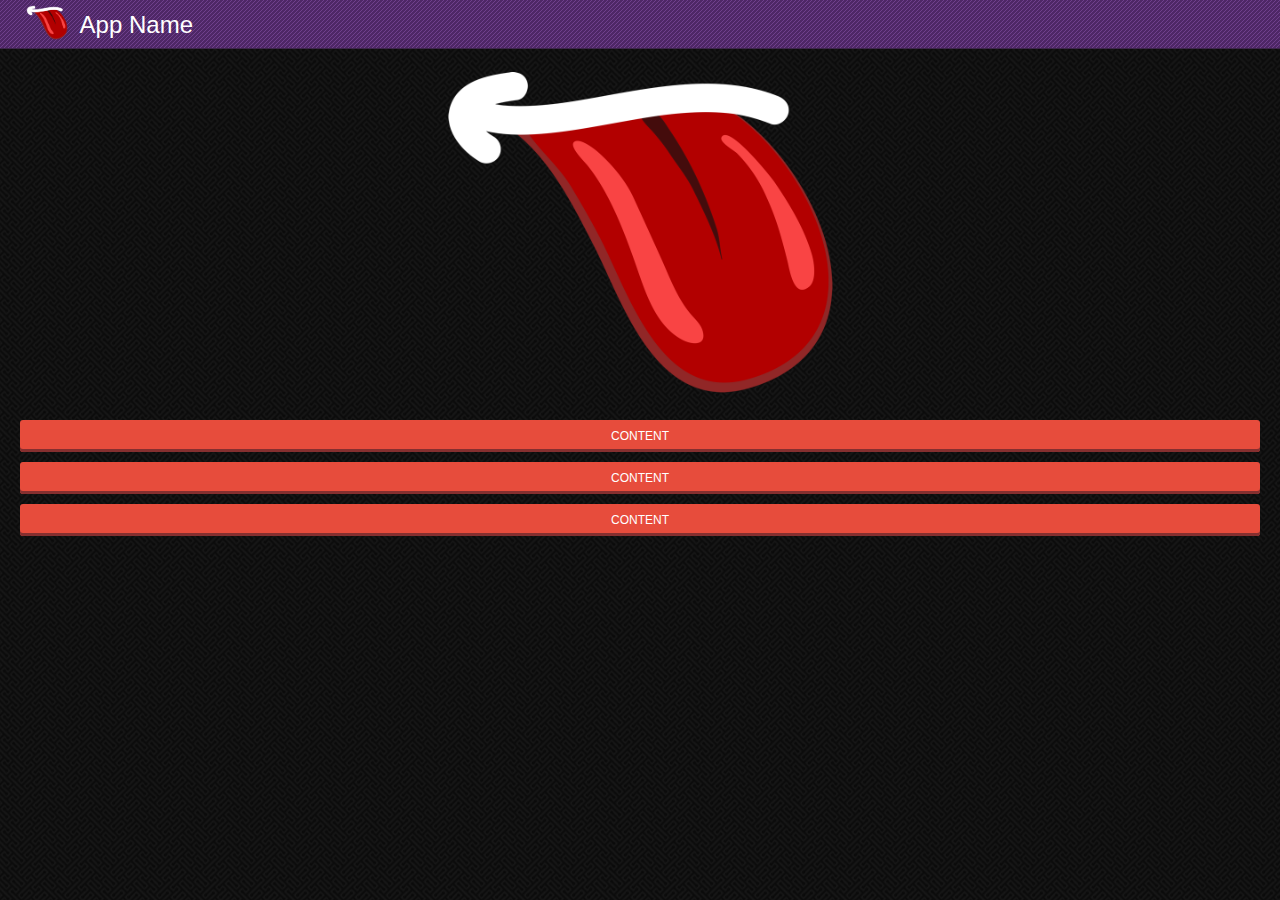
==== www/index.html @ 8ee050aa "Basic Index Page" ====
<!DOCTYPE html>
<!--
    Licensed to the Apache Software Foundation (ASF) under one
    or more contributor license agreements.  See the NOTICE file
    distributed with this work for additional information
    regarding copyright ownership.  The ASF licenses this file
    to you under the Apache License, Version 2.0 (the
    "License"); you may not use this file except in compliance
    with the License.  You may obtain a copy of the License at

    http://www.apache.org/licenses/LICENSE-2.0

    Unless required by applicable law or agreed to in writing,
    software distributed under the License is distributed on an
    "AS IS" BASIS, WITHOUT WARRANTIES OR CONDITIONS OF ANY
     KIND, either express or implied.  See the License for the
    specific language governing permissions and limitations
    under the License.
-->
<html>
    <head>
        <meta charset="utf-8" />
        <meta name="format-detection" content="telephone=no" />
        <meta name="viewport" content="user-scalable=no, initial-scale=1, maximum-scale=1, minimum-scale=1, width=device-width, height=device-height, target-densitydpi=device-dpi" />
        <link rel="stylesheet" type="text/css" href="css/index.css" />
        <title>Lick!</title>
    </head>
    <body>
        <div class="actionBar">
            <div class="logoButton"><img class="logoButtonImage" src="img/mainLogo.png"></div>
            <div class="screenTitle">App Name</div>
        </div>
        <div class="actionBarBuffer"></div>
        <div class="mainLogo"><img src="img/mainLogo.png"></div>
<!--         <div style="height:1024px;"></div> -->
        <div class="btnContainer">
            <div class="btn3">Content</div>
            <div class="btn3">Content</div>
            <div class="btn3">Content</div>
        </div>
        <!-- <div class="app">
            <h1>PhoneGap</h1>
            <div id="deviceready" class="blink">
                <p class="event listening">Connecting to Device</p>
                <p class="event received">Device is Ready</p>
            </div>
        </div> -->
        <script type="text/javascript" src="phonegap.js"></script>
<!--          <script type="text/javascript" src="js/index.js"></script> -->
<!--          // <script type="text/javascript">
        //     app.initialize();
        // </script> -->
    </body>
</html>
---- www/css/index.css ----
/*
 * Licensed to the Apache Software Foundation (ASF) under one
 * or more contributor license agreements.  See the NOTICE file
 * distributed with this work for additional information
 * regarding copyright ownership.  The ASF licenses this file
 * to you under the Apache License, Version 2.0 (the
 * "License"); you may not use this file except in compliance
 * with the License.  You may obtain a copy of the License at
 *
 * http://www.apache.org/licenses/LICENSE-2.0
 *
 * Unless required by applicable law or agreed to in writing,
 * software distributed under the License is distributed on an
 * "AS IS" BASIS, WITHOUT WARRANTIES OR CONDITIONS OF ANY
 * KIND, either express or implied.  See the License for the
 * specific language governing permissions and limitations
 * under the License.
 */
* {
    -webkit-tap-highlight-color: rgba(0,0,0,0); /* make transparent link selection, adjust last value opacity 0 to 1.0 */
}

body {
    -webkit-touch-callout: none;                /* prevent callout to copy image, etc when tap to hold */
    -webkit-text-size-adjust: none;             /* prevent webkit from resizing text to fit */
    -webkit-user-select: none;                  /* prevent copy paste, to allow, change 'none' to 'text' */
    font-family:'HelveticaNeue-Light', 'HelveticaNeue', Helvetica, Arial, sans-serif;
    font-size:12px;
    height:100%;
    margin:0px;
    padding:0px;
    width:100%;
    background-image: url(../img/patterns/pw_maze_black.png);
}

/* Portrait layout (default) */
.app {
    position:absolute;             /* position in the center of the screen */
    left:50%;
    top:50%;
    height:50px;                   /* text area height */
    width:225px;                   /* text area width */
    text-align:center;
    padding:180px 0px 0px 0px;     /* image height is 200px (bottom 20px are overlapped with text) */
    margin:-115px 0px 0px -112px;  /* offset vertical: half of image height and text area height */
                                   /* offset horizontal: half of text area width */
}

.actionBar {
    background-color: #5c1153;  
/*    background-image: url(../img/patterns/dark_pattern.png);*/ /*Dark purple: #24122D, light purple: #3D254B; */
    background-image: url(../img/patterns/light_pattern.png);    
    border-bottom: 1px solid #3D254B;
    height: 4em;
    width: 100%;
    position: fixed;
    top: 0px;
}

.actionBarBuffer {
    width: 100%;
    height: 4.5em;      /* Should be the same as action bar height */
}

.logoButton {
    float: left;
    margin-top: 5px;
    margin-left: 2%;
}

.logoButtonImage {
    max-width: 3.5em;
    max-height: 3.5em;
}

.mainLogo img {
    max-height: 400px;
    max-width: 400px;
    display: block;
    margin: 10px auto;
}

img {
    max-width: 400px;
    max-height: 400px;
}

@media screen and (max-height:400px) {
    .mainLogo img {
            height: 200px;
            width: 235px;
        }
}

@media screen  and (max-width:400px) {
    .mainLogo img {
            height: 200px;
            width: 235px;
        }
}

.screenTitle {
    color: #fff;
    font-family: sans-serif;
    font-size: 2em;
    padding-top: 0.45em;
    padding-left: 0.5em;
    float: left;
}

.btnContainer {
    text-align: center;
    margin: 20px auto
}

.btn {
    border: none;
    font-family: inherit;
    font-size: 1em;
    color: #fff;
    background: none;
    margin: 2px auto;
/*    margin: 1em 4em;*/
    margin: auto auto;
    text-transform: uppercase;
    text-decoration: none;
    text-align: center;
/*  letter-spacing: 1px;*/
/*  font-weight: 20;*/
    outline: none;
    position: relative;
    border-radius: 3px;
    background-color: #7a2470;
    box-shadow: 0 5px #5c1153;
    -webkit-transition: all 0.3s;
    -moz-transition: all 0.3s;
    transition: all 0.3s;
    max-width: 400px;
}

.btn:hover {
/*    box-shadow: 0px 0px 0px 0px #852f2f inset;*/
    outline: 0 6px #852f2f;
    background-color: #5c1153;
}

.btn:active {
    box-shadow: 0 0 #852f2f;
    background-color: #852f2f;
    top: 0px;
}


.btn2 {
    border: none;
    font-family: inherit;
    font-size: 1em;
    color: #fff;
    background: none;
    padding: 1em 2em;
/*    margin: 1em 4em;*/
    margin: 2px auto;
    text-transform: uppercase;
    text-decoration: none;
    text-align: center;
/*  letter-spacing: 1px;*/
    font-weight: 70;
    outline: none;
    position: relative;
    border-radius: 3px;
    background-color: #cb4e4e;
    box-shadow: 0 0 #852f2f;
    -webkit-transition: all 0.1s;
    -moz-transition: all 0.1s;
    transition: all 0.1s;
    max-width: 400px;
}

a .btn2 p {
    font-family: sans-serif;
    color: #fff;
}

.btn2:hover {
/*  box-shadow: 0 3px #852f2f;*/
/*  -webkit-box-shadow:inset 0px 0px 0px 10px #f00;
    -moz-box-shadow:inset 0px 0px 0px 10px #f00;*/
    box-shadow: 0px -3px 0px 0px #852f2f inset;
    outline: 0 6px #852f2f;
    background-color: #d16262;
/*  border-bottom: solid 3px #852f2f;*/
    top: 0px;
}

.btn2:active {
    box-shadow: 0 0 #852f2f;
    background-color: #d16262;
    top: 0px;
}

.btn3 {
    border: none;
    font-family: inherit;
    font-size: 1em;
    color: #fff;
    background: none;
    padding: 0.75em 1em;
    margin: 10px 20px;
    text-transform: uppercase;
    text-decoration: none;
    text-align: center;
    font-weight: 70;
    border-radius: 3px;
    box-shadow: 0px -3px 0px 0px #852f2f inset;
    outline: 0 6px #852f2f;
    background-color: #e74c3c;
    -webkit-transition: all 0.1s;
    -moz-transition: all 0.1s;
    transition: all 0.1s;
/*    max-width: 400px; */
/*    float: right; */
}

.btn3:hover {
    box-shadow: 0px -3px 0px 0px #c0392b inset;
    outline: 0 6px #c0392b;
    background-color: #ea6153;
    top: 0px;
}

.btn3:active {
    box-shadow: 0 0 #c0392b;
    background-color: #c0392b;
    top: 0px;
}

/* Landscape layout (with min-width) */
@media screen and (min-aspect-ratio: 1/1) and (min-width:400px) {
    .app {
        background-position:left center;
        padding:75px 0px 75px 170px;  /* padding-top + padding-bottom + text area = image height */
        margin:-90px 0px 0px -198px;  /* offset vertical: half of image height */
                                      /* offset horizontal: half of image width and text area width */
    }
}

h1 {
    font-size:24px;
    font-weight:normal;
    margin:0px;
    overflow:visible;
    padding:0px;
    text-align:center;
}

.event {
    border-radius:4px;
    -webkit-border-radius:4px;
    color:#FFFFFF;
    font-size:12px;
    margin:0px 30px;
    padding:2px 0px;
}

.event.listening {
    background-color:#333333;
    display:block;
}

.event.received {
    background-color:#4B946A;
    display:none;
}

@keyframes fade {
    from { opacity: 1.0; }
    50% { opacity: 0.4; }
    to { opacity: 1.0; }
}
 
@-webkit-keyframes fade {
    from { opacity: 1.0; }
    50% { opacity: 0.4; }
    to { opacity: 1.0; }
}
 
.blink {
    animation:fade 3000ms infinite;
    -webkit-animation:fade 3000ms infinite;
}
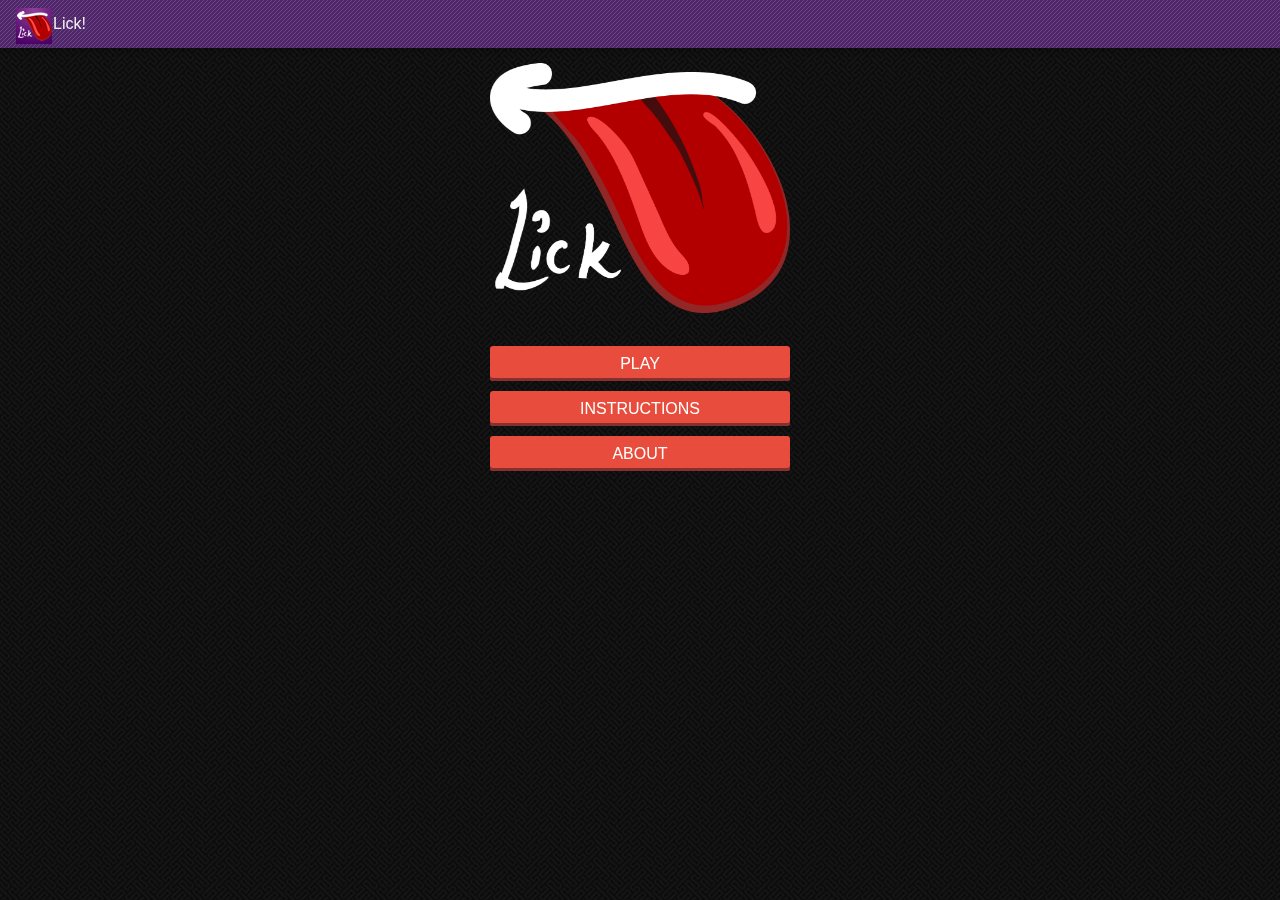
==== commit fc6846d1: "Updated the styles of the buttons and the action bar" ====
--- a/www/index.html
+++ b/www/index.html
@@ -1,54 +1,59 @@
 <!DOCTYPE html>
-<!--
-    Licensed to the Apache Software Foundation (ASF) under one
-    or more contributor license agreements.  See the NOTICE file
-    distributed with this work for additional information
-    regarding copyright ownership.  The ASF licenses this file
-    to you under the Apache License, Version 2.0 (the
-    "License"); you may not use this file except in compliance
-    with the License.  You may obtain a copy of the License at
+<html>
+<head>
+  <meta charset="utf-8" />
+  <meta name="format-detection" content="telephone=no" />
+  <meta name="viewport" content="user-scalable=no, initial-scale=1, maximum-scale=1, minimum-scale=1, width=device-width" />
+  
+  <title>Lick App</title>
 
-    http://www.apache.org/licenses/LICENSE-2.0
+  <link rel="shortcut icon" href="favicon.png"/>
 
-    Unless required by applicable law or agreed to in writing,
-    software distributed under the License is distributed on an
-    "AS IS" BASIS, WITHOUT WARRANTIES OR CONDITIONS OF ANY
-     KIND, either express or implied.  See the License for the
-    specific language governing permissions and limitations
-    under the License.
--->
-<html>
-    <head>
-        <meta charset="utf-8" />
-        <meta name="format-detection" content="telephone=no" />
-        <meta name="viewport" content="user-scalable=no, initial-scale=1, maximum-scale=1, minimum-scale=1, width=device-width, height=device-height, target-densitydpi=device-dpi" />
-        <link rel="stylesheet" type="text/css" href="css/index.css" />
-        <title>Lick!</title>
-    </head>
-    <body>
-        <div class="actionBar">
-            <div class="logoButton"><img class="logoButtonImage" src="img/mainLogo.png"></div>
-            <div class="screenTitle">App Name</div>
-        </div>
-        <div class="actionBarBuffer"></div>
-        <div class="mainLogo"><img src="img/mainLogo.png"></div>
-<!--         <div style="height:1024px;"></div> -->
-        <div class="btnContainer">
-            <div class="btn3">Content</div>
-            <div class="btn3">Content</div>
-            <div class="btn3">Content</div>
-        </div>
-        <!-- <div class="app">
-            <h1>PhoneGap</h1>
-            <div id="deviceready" class="blink">
-                <p class="event listening">Connecting to Device</p>
-                <p class="event received">Device is Ready</p>
-            </div>
-        </div> -->
-        <script type="text/javascript" src="phonegap.js"></script>
-<!--          <script type="text/javascript" src="js/index.js"></script> -->
-<!--          // <script type="text/javascript">
-        //     app.initialize();
-        // </script> -->
-    </body>
-</html>
+  <link rel="stylesheet" href="lib/css/base.css">
+<!--   <link rel="stylesheet" href="lib/css/action-bars.css"> -->
+  <link rel="stylesheet" href="lib/css/chevrons.css">
+  <link rel="stylesheet" href="lib/css/tabs.css">
+  <link rel="stylesheet" href="lib/css/content.css">
+<!--   <link rel="stylesheet" href="lib/css/buttons.css"> -->
+  <link rel="stylesheet" href="lib/css/forms.css">
+  <link rel="stylesheet" href="lib/css/lists.css">
+  <link rel="stylesheet" href="lib/css/spinners.css">
+  <link rel="stylesheet" href="lib/css/icomoon.css">
+  <link rel="stylesheet" href="lib/css/stack.css">
+  <link rel="stylesheet" href="lib/css/sliders.css">
+  <link rel="stylesheet" href="lib/css/styles.css">
+
+  <!-- For demo purposes only -->
+</head>
+<body ontouchstart="">
+
+  <div class="page">
+    <header class="action-bar fixed-top">
+      <a href="#" class="app-icon action">
+        <img src="lib/img/ico/apple-touch-icon-37-precomposed.png">
+      </a>
+      <h1 class="title">Lick!</h1>
+    </header>
+
+    <div class="content inset">
+      
+      <!-- <h1 class="intro">Kayla Early Presents...</h1> -->
+      <div align="center">
+      <img width="300px" height="250px" src="lib/img/tongue.png">
+      </div>
+      <br>
+      <div align="center">
+      <button class="btn2" onclick="window.location.href='play.html'">Play</button> <br>
+      <button class="btn2" onclick="window.location.href='instructions.html'">Instructions</button> <br>
+      <button class="btn2" onclick="window.location.href='about.html'">About</button> <br>
+      </div>
+    </div>
+  </div>
+
+
+  <script src="lib/js/stack.js"></script>
+  <script src="lib/js/action-bars.js"></script>
+  <script src="lib/js/spinners.js"></script>
+  <script src="lib/js/tabs.js"></script>
+</body>
+</html>--- a/www/lib/css/base.css
+++ b/www/lib/css/base.css
@@ -0,0 +1,124 @@
+/* Hard reset
+-------------------------------------------------- */
+
+html,
+body,
+div,
+span,
+iframe,
+h1,
+h2,
+h3,
+h4,
+h5,
+h6,
+p,
+blockquote,
+pre,
+a,
+abbr,
+acronym,
+address,
+big,
+cite,
+code,
+del,
+dfn,
+em,
+img,
+ins,
+kbd,
+q,
+s,
+samp,
+small,
+strike,
+strong,
+sub,
+sup,
+tt,
+var,
+b,
+u,
+i,
+center,
+dl,
+dt,
+dd,
+ol,
+ul,
+li,
+fieldset,
+form,
+label,
+legend,
+table,
+caption,
+tbody,
+tfoot,
+thead,
+tr,
+th,
+td,
+article,
+aside,
+canvas,
+details,
+embed,
+figure,
+figcaption,
+footer,
+header,
+hgroup,
+menu,
+nav,
+output,
+section,
+summary,
+time,
+audio,
+video {
+  padding: 0;
+  margin: 0;
+  border: 0;
+}
+
+/* Prevents iOS text size adjust after orientation change, without disabling (Thanks to @necolas) */
+html {
+  -webkit-text-size-adjust: 100%;
+      -ms-text-size-adjust: 100%;
+/*  background-color: #000;*/
+  padding-bottom: 1px;
+}
+
+/* Base styles
+-------------------------------------------------- */
+
+body {
+  position: fixed;
+  top: 0;
+  right: 0;
+  bottom: 0;
+  left: 0;
+  font: 16px/1.6 "Roboto", sans-serif;
+  color: #fff;
+  background-color: #000;
+  background-image: url(../../old_img/patterns/pw_maze_black.png);
+  -webkit-transform: translateZ(0px);
+          transform: translateZ(0px);
+}
+
+/* Universal link styling */
+a {
+  color: #33B5E5;
+  text-decoration: none;
+  -webkit-tap-highlight-color: rgba(0, 0, 0, 0); /* Removes the dark touch outlines on links */
+}
+
+.selectable:active {
+  background-color: rgba(51, 181, 229, 0.6);
+}
+
+.pull-right {
+  float: right !important;
+}--- a/www/lib/css/action-bars.css
+++ b/www/lib/css/action-bars.css
@@ -0,0 +1,189 @@
+[class*="action-bar"] {
+  position: absolute;
+  right: 0;
+  left: 0;
+  z-index: 10;
+  width: 100%;
+  height: 48px;
+  box-sizing: border-box;
+}
+
+.action-bar.fixed-top {
+  top: 0;
+}
+.action-bar.fixed-bottom {
+  bottom: 0;
+}
+
+.action-bar {
+  border-bottom: 2px solid #7a2470;
+  background-color: #5c1153;
+  box-shadow: 0 2px 6px rgba(0,0,0,0.25);
+}
+
+.action-bar .title,
+.action-bar .subtitle,
+.action-bar .app-icon {
+  float: left;
+  display: inline-block;
+}
+
+.action-bar .title {
+  display: inline-block;
+  margin-left: 1px;
+  font-weight: normal;
+  color: #f0f0f0;
+}
+
+.action-bar h1.title {
+  font-size: 16px;
+  line-height: 48px;
+}
+
+.action-bar h2.title {
+  font-size: 14px;
+  line-height: 18px;
+  padding: 8px 0 4px;
+}
+
+.action-bar .subtitle {
+  color: #f3f3f3;
+  font-size: 12px;
+  font-weight: 200;
+}
+
+.action-bar .app-icon {
+  position: relative;
+  padding: 8px 0;
+  margin-left: 16px;
+  font-size: 24px;
+  text-align: center;
+  line-height: 24px;
+}
+.action-bar .app-icon.up {
+  padding-left: 16px;
+  margin-left: 0;
+}
+
+.action-bar .app-icon img {
+  float: right;
+}
+
+ul.actions,
+ul.actions li {
+  display: inline-block;
+}
+
+ul.actions {
+  list-style: none;
+}
+
+ul.actions.flex {
+  width: 100%;
+  display: -webkit-box;
+  display:         box;
+  -webkit-box-orient: horizontal;
+          box-orient: horizontal;
+}
+
+ul.actions li {
+  float: left;
+}
+ul.actions.flex > li {
+  float: none;
+  display: block;
+  width: 100%;
+  text-align: center;
+}
+ul.actions.flex > li.action-overflow {
+  width: 48px;
+  display: initial;
+}
+
+ul.actions li .action {
+  width: 48px;
+  height: 48px;
+  box-sizing: border-box;
+}
+
+.action {
+  display: inline-block;
+  padding: 8px;
+}
+.action:active {
+  background-color: rgba(51, 181, 229, 0.5);
+  z-index: 1;
+}
+
+.action.page-action {
+  position: relative;
+}
+.action.page-action:after {
+  position: absolute;
+  content: '';
+  right: -1px;
+  top: 12px;
+  width: 1px;
+  height: 24px;
+  background-color: #333;
+}
+
+.action [class*="icon-"] {
+  float: left;
+  display: inline-block;
+  width: 32px;
+  height: 32px;
+  line-height: 32px;
+  font-size: 32px;
+  color: #999;
+  text-align: center;
+}
+
+.action .action-title {
+  float: left;
+  display: inline-block;
+  margin: 0 25px 0 5px;
+  height: 32px;
+  color: #999;
+  font-size: 11px;
+  text-transform: uppercase;
+  line-height: 32px;
+  font-weight: bold;
+}
+
+.action-overflow {
+  position: relative;
+  -webkit-user-select: none;
+     -moz-user-select: none;
+}
+.action-overflow-hidden {
+  display: none !important;
+}
+.action-overflow-icon {
+  cursor: pointer;
+  padding: 21px 22px 20px 21px;
+}
+.action-overflow-icon i {
+  position: relative;
+  z-index: 0;
+}
+.action-overflow-icon i,
+.action-overflow-icon i:before,
+.action-overflow-icon i:after {
+  display: block;
+  width: 5px;
+  height: 5px;
+  background: #999;
+}
+.action-overflow-icon i:before,
+.action-overflow-icon i:after {
+  position: absolute;
+  content: '';
+  left: 0;
+}
+.action-overflow-icon i:before {
+  top: -8px;
+}
+.action-overflow-icon i:after {
+  top: 8px;
+}--- a/www/lib/css/chevrons.css
+++ b/www/lib/css/chevrons.css
@@ -0,0 +1,28 @@
+.chevron {
+  position: absolute;
+  display: block;
+  height: 18px;
+  left: 3px;
+  -webkit-backface-visibility: hidden;
+}
+
+.chevron:before,
+.chevron:after {
+  position: relative;
+  display: block;
+  width: 8px;
+  height: 2px;
+  background-color: #999;
+  content: '';
+}
+
+.chevron:before {
+  top: 13px;
+  -webkit-transform: rotate(-60deg);
+          transform: rotate(-60deg);
+}
+.chevron:after {
+  top: 17px;
+  -webkit-transform: rotate(60deg);
+          transform: rotate(60deg);
+}--- a/www/lib/css/tabs.css
+++ b/www/lib/css/tabs.css
@@ -0,0 +1,173 @@
+.tab-fixed {
+  position: absolute;
+  right: 0;
+  left: 0;
+  z-index: 1;
+  height: 48px;
+  box-sizing: border-box;
+  background-color: #333;
+  -webkit-backface-visibility: hidden;
+  display: block;
+}
+
+.action-bar ~ [class*="tab-"] {
+  top: 48px;
+}
+
+.tab-fixed {
+  height: 48px;
+  box-shadow: 0 2px 6px rgba(0,0,0,0.25);
+}
+
+.tab-fixed ul.tab-inner,
+.tab-scrollable ul.tab-inner {
+  display: -webkit-box;
+  display:         box;
+  -webkit-box-orient: horizontal;
+          box-orient: horizontal;
+  list-style: none;
+}
+
+ul.tab-inner li a {
+  display: block;
+  font-size: 11px;
+  color: #fff;
+  text-transform: uppercase;
+  text-overflow: ellipsis;
+  overflow: hidden;
+  box-sizing: border-box;
+}
+
+ul.tab-inner li:last-child a {
+  border-right-width: 0;
+}
+
+.tab-fixed ul.tab-inner {
+  width: 100%;
+}
+
+.tab-fixed ul.tab-inner li {
+  whitespace: nowrap;
+  overflow: hidden;
+  text-align: center;
+  -webkit-box-flex: 1;
+     -moz-box-flex: 1;
+          box-flex: 1;
+}
+
+.tab-fixed ul.tab-inner li:active {
+  background-color: rgba(51, 181, 229, 0.6);
+}
+
+.tab-fixed ul.tab-inner li.active a {
+  border-bottom: 5px solid #33b5e5;
+}
+
+.tab-fixed ul.tab-inner li a {
+  position: relative;
+  font-weight: bold;
+  height: 48px;
+  box-sizing: border-box;
+  line-height: 52px;
+}
+
+/** 
+ * Note: There seems to be a bug where a strange gap appears
+ * between the tabs. This could only be visible on the desktop
+ * version, but it's still annoying when testing. And it appears
+ * to only happen on Chrome.
+ */
+.tab-fixed ul.tab-inner li a:after {
+  position: absolute;
+  content: '';
+  width: 1px;
+  height: 24px;
+  top: 13px;
+  right: 0;
+  background-color: #424242;
+}
+.tab-fixed ul.tab-inner li:last-child a:after,
+.tab-fixed ul.tab-inner li:active a:after {
+  background-color: transparent;
+}
+
+[class|="tab"] ul.tab-inner li a [class*="icon-"],
+[class|=" tab"] ul.tab-inner li a [class*="icon-"] {
+  font-size: 28px;
+  line-height: 48px;
+}
+
+.tab-slider {
+  position: absolute;
+  top: 0;
+  right: 0;
+  bottom: 0;
+  left: 0;
+}
+.tab-item {
+  position: absolute;
+  display: none;
+  width: 100%;
+  top: 0;
+  bottom: 0;
+  -webkit-transition: -webkit-transform 0.1s ease-out;
+          transition:         transform 0.1s ease-out;
+}
+
+.tab-item.active,
+.tab-item.in-transition {
+  display: inline-block;
+}
+
+/**
+ * Scrollable Tabs
+ * The lines from here are still on the works.
+ */
+.tab-scrollable {
+  z-index: 9;
+  top: 48px;
+  height: 32px;
+  background-color: #424242;
+  overflow: hidden;
+  white-space: nowrap;
+  position: relative;
+}
+
+.tab-scrollable:before,
+.tab-scrollable:after {
+  content: '';
+  position: absolute;
+  width: 60px;
+  height: 32px;
+  top: 0;
+}
+
+.tab-scrollable:before {
+  left: 0;
+  background: -webkit-gradient(linear, left top, right top, color-stop(0%,rgba(0,0,0,0.)), color-stop(100%,rgba(0,0,0,0)));
+  background: -webkit-linear-gradient(left,  rgba(0,0,0,0.2) 0%,rgba(0,0,0,0) 100%);
+  background: linear-gradient(to right,  rgba(0,0,0,0.2) 0%,rgba(0,0,0,0) 100%);
+}
+.tab-scrollable:after {
+  right: 0;
+  background: -webkit-gradient(linear, left top, right top, color-stop(0%,rgba(0,0,0,0)), color-stop(100%,rgba(0,0,0,0.2)));
+  background: -webkit-linear-gradient(left,  rgba(0,0,0,0) 0%,rgba(0,0,0,0.2) 100%);
+  background: linear-gradient(to right,  rgba(0,0,0,0) 0%,rgba(0,0,0,0.2) 100%);
+}
+
+.tab-scrollable ul.tab-inner {
+  height: 32px;
+}
+
+.tab-scrollable ul.tab-inner li {
+  display: inline-block;
+}
+
+.tab-scrollable ul.tab-inner li a {
+  padding: 10px 30px 9px;
+  color: #999;
+}
+.tab-scrollable ul.tab-inner li.active a,
+.tab-scrollable ul.tab-inner li:active a  {
+  color: #fff;
+}--- a/www/lib/css/content.css
+++ b/www/lib/css/content.css
@@ -0,0 +1,71 @@
+.page {
+  position: fixed;
+  top: 0;
+  right: 0;
+  bottom: 0;
+  left: 0;
+  width: 100%;
+  box-sizing: border-box;
+  -webkit-transition-property: top, bottom;
+          transition-property: top, bottom;
+  -webkit-transition-duration: .2s, .2s;
+          transition-duration: .2s, .2s;
+  -webkit-transition-timing-function: linear, linear;
+          transition-timing-function: linear, linear;
+  -webkit-overflow-scrolling: touch;
+  -webkit-backface-visibility: hidden;
+}
+
+/* Wrapper to be used around all content not in .action-bar and .tab */
+.content {
+  position: absolute;
+  top: 0;
+  right: 0;
+  bottom: 0;
+  left: 0;
+  overflow: auto;
+  overflow-x: hidden; /* Not sure if this is really required here */
+/*  background-color: #111;*/
+  color: #fff;
+  box-sizing: border-box;
+  width: 100%;
+}
+
+/* Hack to force all relatively and absolutely positioned elements still render while scrolling
+   Note: This is a bug for "-webkit-overflow-scrolling: touch" */
+.content > * {
+  -webkit-transform: translateZ(0px);
+          transform: translateZ(0px);
+}
+
+.action-bar + .tab-fixed + .content,
+.action-bar + .tab-fixed + .action-bar + .content {
+  top: 96px;
+}
+
+.action-bar ~ .content,
+.tab-fixed ~ .content  {
+  top: 48px;
+}
+
+.action-bar.fixed-bottom ~ .content {
+  bottom: 48px;
+}
+
+.inset {
+  padding: 15px;
+}
+
+.flex {
+  width: 100%;
+  display: -webkit-box;
+  display: -moz-box;
+  display: box;
+  -webkit-box-orient: horizontal;
+          box-orient: horizontal;
+}
+
+.flex > * {
+  -webkit-box-flex: 1;
+          box-flex: 1;
+}--- a/www/lib/css/buttons.css
+++ b/www/lib/css/buttons.css
@@ -0,0 +1,63 @@
+[class*="btn"] {
+  font-family: Roboto, sans-serif;
+  border: none;
+  padding: 11px 36px 10px;
+  background: #474747;
+  border-radius: 2px;
+  -webkit-box-shadow: inset 0 1px 0 rgba(255,255,255,0.5), 0 2px 3px rgba(0,0,0,0.5);
+     -moz-box-shadow: inset 0 1px 0 rgba(255,255,255,0.5), 0 2px 3px rgba(0,0,0,0.5);
+          box-shadow: inset 0 1px 0 rgba(255,255,255,0.5), 0 2px 3px rgba(0,0,0,0.5);
+  color: #fff;
+  font-weight: 200;
+  font-size: 16px;
+  line-height: 14px;
+  -webkit-box-sizing: border-box;
+  box-sizing: border-box;
+  margin-bottom: 10px;
+  vertical-align: middle;
+  width: 300px;
+}
+
+[class*="btn"]:hover,
+[class*="btn"].hover,
+[class*="btn"]:focus,
+[class*="btn"].focused {
+  outline: none;
+  background: #660066;
+  -webkit-box-shadow: inset 0 0 1px 2pt #491B50, 0 2px 3px rgba(0,0,0,0.5);
+     -moz-box-shadow: inset 0 0 1px 2pt #491B50, 0 2px 3px rgba(0,0,0,0.5);
+          box-shadow: inset 0 0 1px 2pt #491B50, 0 2px 3px rgba(0,0,0,0.5);
+}
+
+[class*="btn"]:active,
+[class*="btn"].active {
+  background: #B200B2;
+  -webkit-box-shadow: inset 0 1px 0 #FF99FF, 0 2px 3px #FF99FF, 0 0 2px 2pt #FF99FF;
+     -moz-box-shadow: inset 0 1px 0 #FF99FF, 0 2px 3px #FF99FF, 0 0 2px 2pt #FF99FF;
+          box-shadow: inset 0 1px 0 #FF99FF, 0 2px 3px #FF99FF, 0 0 2px 2pt #FF99FF;
+  border: none;
+  padding: 11px 36px 10px;
+}
+
+[class*="btn"]:disabled,
+[class*="btn"].disabled,
+.btn[disabled],
+.btn-small[disabled] {
+  opacity: 0.3;
+}
+
+[class*="btn"] + [class*="btn"] {
+  margin-left: 3px;
+}
+
+.btn-small {
+  font-size: 12px;
+}
+
+.btn-block {
+  width: 100%;
+}
+
+.btn-block + .btn-block {
+  margin-left: 0;
+}--- a/www/lib/css/forms.css
+++ b/www/lib/css/forms.css
@@ -0,0 +1,104 @@
+form {
+  width: 100%;
+  box-sizing: border-box;
+}
+
+input,
+select,
+textarea {
+  font-family: Roboto, sans-serif;
+  font-weight: normal;
+}
+
+input[type="password"].input-text {
+  font-family: monospace;
+}
+
+.input-text {
+  display: block;
+  outline: none;
+  border: none;
+  border-bottom: 1px solid #333;
+  background: transparent;
+  color: #fff;
+  width: 100%;
+  height: 48px;
+  padding: 10px 5px 0;
+  margin: 0 0 8px 0;
+  font-size: 14px;
+  box-sizing: border-box;
+  -webkit-transition: border ease-out 0.2s;
+     -moz-transition: border ease-out 0.2s;
+  -webkit-tap-highlight-color: rgba(0, 0, 0, 0);
+  vertical-align: middle;
+}
+
+.input-text:focus {
+  border-bottom: 1px solid #037ea7;
+}
+
+legend,
+label {
+  display: block;
+  width: 100%;
+  border-bottom: 2px solid #595959;
+  line-height: 18px;
+  font-size: 11px;
+  font-weight: bold;
+  text-transform: uppercase;
+  padding: 5px 5px 3px;
+  margin-top: 10px;
+  color: #ccc;
+  box-sizing: border-box;
+}
+
+.form-actions {
+  margin-top: 20px;
+}
+
+[class*="flex"].input-text + [class*="flex"].input-text {
+  margin-left: 10px;
+}
+
+/* Flexible form */
+.form-flex {
+  width: 100%;
+}
+
+.form-flex .flex-group {
+  margin: 0;
+  display: -webkit-box;
+  display:         box;
+  -webkit-box-orient: horizontal;
+          box-orient: horizontal;
+}
+.form-flex .flex-group .flex1 {
+  -webkit-box-flex: 1;
+          box-flex: 1;
+}
+.form-flex .flex-group .flex2 {
+  -webkit-box-flex: 2;
+          box-flex: 2;
+}
+.form-flex .flex-group .flex3 {
+  -webkit-box-flex: 3;
+          box-flex: 3;
+}
+
+.flex-group > :nth-child(n) {
+  margin-left: 10px;
+}
+.flex-group > :first-child {
+  margin-left: 0;
+}
+
+
+/* To make the form elements look pretty on desktop */
+@media (min-width: 768px) {
+  
+  .input-text {
+    margin: 0;
+    padding: 18px 5px 10px;
+  }
+  
+}--- a/www/lib/css/lists.css
+++ b/www/lib/css/lists.css
@@ -0,0 +1,79 @@
+.list {
+  display: block;
+  list-style: none;
+}
+
+.list > li {
+  border-top: 1px solid #424242;
+  line-height: 38px;
+  padding: 5px;
+  box-sizing: border-box;
+  color: #fff;
+}
+
+.list > li.list-divider {
+  border-top: none;
+  border-bottom: 2px solid #595959;
+  line-height: 18px;
+  font-size: 11px;
+  font-weight: bold;
+  text-transform: uppercase;
+  padding: 5px 5px 3px;
+  margin-top: 5px;
+  color: #ccc;
+}
+
+.list-divider + li {
+  border-top: none;
+}
+
+.list > li > a {
+  display: block;
+  color: inherit;
+}
+
+.list-item-single-line,
+.list-item-two-lines h3,
+.list-item-two-lines p {
+  white-space: nowrap;
+  overflow: hidden;
+  text-overflow: ellipsis;
+}
+
+.list-item-single-line {
+  height: 48px;
+  font-size: 14px;
+}
+
+.list-item-two-lines {
+  height: 64px;
+}
+.list-item-two-lines h3 {
+  font-size: 16px;
+  font-weight: normal;
+  line-height: 40px;
+  height: 32px;
+}
+.list-item-two-lines p {
+  font-size: 12px;
+  line-height: 12px;
+  text-overflow: ellipsis;
+  color: #bbb;
+  height: 16px;
+}
+
+.list-item-multi-line h3 {
+  font-size: 16px;
+  font-weight: normal;
+  line-height: 40px;
+  height: 32px;
+  color: #fff;
+}
+.list-item-multi-line p {
+  font-size: 12px;
+  line-height: 1.2em;
+  color: #bbb;
+  padding-bottom: 8px;
+}
+
+
--- a/www/lib/css/spinners.css
+++ b/www/lib/css/spinners.css
@@ -0,0 +1,121 @@
+.form-spinner .toggle-spinner {
+  position: relative;
+  display: block;
+  height: 48px;
+  box-sizing: border-box;
+  vertical-align: middle;
+  font-size: 14px;
+  text-transform: uppercase;
+  text-align: right;
+  padding: 14px 20px 6px 40px;
+  border-bottom: 1px solid #333;
+  color: #f2f2f2;
+  outline: none;
+}
+.form-spinner .toggle-spinner:after {
+  content: '';
+  position: absolute;
+  right: 0;
+  width: 0;
+  height: 0;
+  top: 36px;
+  margin-left: -4px;
+  border-right: 12px solid rgba(0, 0, 0, 0);
+  border-top: 12px solid #777;
+  -webkit-transform: rotate(180deg);
+          transform: rotate(180deg);
+}
+
+.spinner {
+  position: absolute;
+  display: none;
+  z-index: 0;
+  padding: 0;
+  list-style: none;
+  line-height: 1.1;
+  background-color: #222;
+  background-clip: border-box;
+  border-radius: 2px;
+  box-shadow: 0 0 10px rgba(0, 0, 0, 0.6);
+  opacity: 0;
+  -webkit-transition: all ease-out .1s;
+          transition: all ease-out .1s;
+  -webkit-transform: scale(.8, .8) translateY(-20px);
+          transform: scale(.8, .8) translateY(-20px);
+}
+
+.spinner li {
+  margin: 0;
+  float: left;
+  width: 100%;
+  border-bottom: 1px solid #333;
+  text-align: left;
+}
+.spinner li:first-child {
+  border-top-left-radius: 2px;
+  border-top-right-radius: 2px;
+}
+.spinner li:last-child {
+  border-bottom: none;
+  border-bottom-left-radius: 2px;
+  border-bottom-right-radius: 2px;
+}
+.spinner li:hover,
+.spinner li:active {
+  background-color: rgba(51, 181, 229, 0.6);
+}
+.spinner li a {
+  float: left;
+  display: block;
+  padding: 17px 15px 16px;
+  white-space: nowrap;
+  width: 200px;
+  box-sizing: border-box;
+  color: #f0f0f0 !important;
+  font-weight: normal;
+}
+
+.action-bar .spinner {
+  -webkit-transform-origin-x: 50%;
+          transform-origin-x: 50%;
+}
+.action-bar.fixed-top .spinner {
+  -webkit-transform-origin-y: 0px;
+          transform-origin-y: 0px;
+}
+.action-bar.fixed-bottom .spinner {
+  -webkit-transform-origin-y: 100%;
+          transform-origin-y: 100%;
+}
+
+.action-bar.fixed-top .spinner,
+.action-bar.fixed-top .spinner.active {
+  top: 48px;
+}
+.action-bar.fixed-bottom .spinner,
+.action-bar.fixed-bottom .spinner.active {
+  bottom: 48px;
+}
+
+.spinner.active,
+.action-bar.fixed-top .spinner.active,
+.action-bar.fixed-bottom .spinner.active {
+  opacity: 1;
+  z-index: 99;
+  -webkit-transform: scale(1, 1) translateY(0);
+          transform: scale(1, 1) translateY(0);
+}
+
+.action-overflow .spinner {
+  right: 10px;
+}
+
+.form-spinner {
+  position: relative;
+  margin-left: 10px;
+  min-width: 100px;
+}
+
+.form-spinner .spinner {
+  right: 0;
+}--- a/www/lib/css/icomoon.css
+++ b/www/lib/css/icomoon.css
@@ -0,0 +1,468 @@
+@font-face {
+	font-family: 'icomoon';
+	src:url('../fonts/icomoon.eot');
+	src:url('../fonts/icomoon.eot?#iefix') format('embedded-opentype'),
+		url('../fonts/icomoon.woff') format('woff'),
+		url('../fonts/icomoon.ttf') format('truetype'),
+		url('../fonts/icomoon.svg#icomoon') format('svg');
+	font-weight: normal;
+	font-style: normal;
+}
+
+/* Use the following CSS code if you want to use data attributes for inserting your icons */
+[data-icon]:before {
+	font-family: 'icomoon';
+	content: attr(data-icon);
+	speak: none;
+	font-weight: normal;
+	font-variant: normal;
+	text-transform: none;
+	line-height: 1;
+	-webkit-font-smoothing: antialiased;
+}
+
+/* Use the following CSS code if you want to have a class per icon */
+/*
+Instead of a list of all class selectors,
+you can use the generic selector below, but it's slower:
+[class*="icon-"] {
+*/
+.icon-back, .icon-accept, .icon-cancel, .icon-chevron-up, .icon-chevron-down, .icon-forward, .icon-chevron-right, .icon-chevron-left, .icon-refresh, .icon-information, .icon-help, .icon-search, .icon-settings, .icon-vote-down, .icon-heart, .icon-star-half, .icon-vote-up, .icon-star-full, .icon-star-empty, .icon-cloud, .icon-folder, .icon-calendar, .icon-tags, .icon-add-tag, .icon-sort-by-size, .icon-grid, .icon-view-as-list, .icon-attachment, .icon-new-image, .icon-new-event, .icon-new-attachment, .icon-new-message, .icon-new, .icon-merge, .icon-import-export, .icon-calendar-event, .icon-mail, .icon-edit, .icon-trash, .icon-cut, .icon-copy, .icon-backspace, .icon-clipboard, .icon-image, .icon-read, .icon-remove, .icon-save, .icon-select-all, .icon-split, .icon-undo, .icon-unread, .icon-add-group, .icon-add-person, .icon-cc-bcc, .icon-chat, .icon-forward-2, .icon-slideshow, .icon-rotate-right, .icon-rotate-left, .icon-globe, .icon-crop, .icon-location-marker, .icon-map, .icon-direction, .icon-share, .icon-send, .icon-reply-all, .icon-reply, .icon-person, .icon-group, .icon-add-to-queue, .icon-download, .icon-fast-forward, .icon-full-screen, .icon-pin, .icon-next, .icon-pause, .icon-pause-2, .icon-play, .icon-play-2, .icon-previous, .icon-repeat, .icon-replay, .icon-return-from-full-screen, .icon-brightness-high, .icon-brightness-auto, .icon-bluetooth-searching, .icon-bluetooth-connected, .icon-bluetooth, .icon-brightness, .icon-battery, .icon-add-alarm, .icon-alarm, .icon-key, .icon-upload, .icon-stop, .icon-shuffle, .icon-rewind, .icon-brightness-medium, .icon-call, .icon-camera, .icon-dashboard, .icon-dial, .icon-hang-up, .icon-power-auto, .icon-power-none, .icon-power, .icon-location-target, .icon-location-off, .icon-location-searching, .icon-microphone, .icon-microphone-off, .icon-clock, .icon-camera-video-rotate, .icon-camera-rotate, .icon-storage, .icon-locked, .icon-storage-sd, .icon-screen-lock-portrait, .icon-screen-rotate, .icon-screen-lock-landscape, .icon-call-volume, .icon-unlocked, .icon-new-account, .icon-signal, .icon-signal-2, .icon-usb, .icon-mouse, .icon-smartphone, .icon-fries, .icon-video, .icon-volume-off, .icon-volume-adjust, .icon-airplane, .icon-airplane-2, .icon-alert, .icon-alert-2, .icon-laptop, .icon-desktop, .icon-joystick, .icon-headphones, .icon-headphones-mic, .icon-keyboard {
+	font-family: 'icomoon';
+	speak: none;
+	font-style: normal;
+	font-weight: normal;
+	font-variant: normal;
+	text-transform: none;
+	line-height: 1;
+	-webkit-font-smoothing: antialiased;
+}
+.icon-back:before {
+	content: "\e001";
+}
+.icon-accept:before {
+	content: "\e002";
+}
+.icon-cancel:before {
+	content: "\e003";
+}
+.icon-chevron-up:before {
+	content: "\e004";
+}
+.icon-chevron-down:before {
+	content: "\e005";
+}
+.icon-forward:before {
+	content: "\e006";
+}
+.icon-chevron-right:before {
+	content: "\e007";
+}
+.icon-chevron-left:before {
+	content: "\e008";
+}
+.icon-refresh:before {
+	content: "\e009";
+}
+.icon-information:before {
+	content: "\e010";
+}
+.icon-help:before {
+	content: "\e011";
+}
+.icon-search:before {
+	content: "\e012";
+}
+.icon-settings:before {
+	content: "\e013";
+}
+.icon-vote-down:before {
+	content: "\e020";
+}
+.icon-heart:before {
+	content: "\e021";
+}
+.icon-star-half:before {
+	content: "\e023";
+}
+.icon-vote-up:before {
+	content: "\e022";
+}
+.icon-star-full:before {
+	content: "\e024";
+}
+.icon-star-empty:before {
+	content: "\e025";
+}
+.icon-cloud:before {
+	content: "\e030";
+}
+.icon-folder:before {
+	content: "\e031";
+}
+.icon-calendar:before {
+	content: "\e032";
+}
+.icon-tags:before {
+	content: "\e033";
+}
+.icon-add-tag:before {
+	content: "\e034";
+}
+.icon-sort-by-size:before {
+	content: "\e035";
+}
+.icon-grid:before {
+	content: "\e036";
+}
+.icon-view-as-list:before {
+	content: "\e037";
+}
+.icon-attachment:before {
+	content: "\e040";
+}
+.icon-new-image:before {
+	content: "\e04e";
+}
+.icon-new-event:before {
+	content: "\e04d";
+}
+.icon-new-attachment:before {
+	content: "\e04b";
+}
+.icon-new-message:before {
+	content: "\e04c";
+}
+.icon-new:before {
+	content: "\e04a";
+}
+.icon-merge:before {
+	content: "\e049";
+}
+.icon-import-export:before {
+	content: "\e048";
+}
+.icon-calendar-event:before {
+	content: "\e047";
+}
+.icon-mail:before {
+	content: "\e046";
+}
+.icon-edit:before {
+	content: "\e045";
+}
+.icon-trash:before {
+	content: "\e044";
+}
+.icon-cut:before {
+	content: "\e043";
+}
+.icon-copy:before {
+	content: "\e042";
+}
+.icon-backspace:before {
+	content: "\e041";
+}
+.icon-clipboard:before {
+	content: "\e04f";
+}
+.icon-image:before {
+	content: "\e050";
+}
+.icon-read:before {
+	content: "\e051";
+}
+.icon-remove:before {
+	content: "\e052";
+}
+.icon-save:before {
+	content: "\e053";
+}
+.icon-select-all:before {
+	content: "\e054";
+}
+.icon-split:before {
+	content: "\e055";
+}
+.icon-undo:before {
+	content: "\e056";
+}
+.icon-unread:before {
+	content: "\e057";
+}
+.icon-add-group:before {
+	content: "\e060";
+}
+.icon-add-person:before {
+	content: "\e061";
+}
+.icon-cc-bcc:before {
+	content: "\e062";
+}
+.icon-chat:before {
+	content: "\e063";
+}
+.icon-forward-2:before {
+	content: "\e064";
+}
+.icon-slideshow:before {
+	content: "\e083";
+}
+.icon-rotate-right:before {
+	content: "\e082";
+}
+.icon-rotate-left:before {
+	content: "\e081";
+}
+.icon-globe:before {
+	content: "\e073";
+}
+.icon-crop:before {
+	content: "\e080";
+}
+.icon-location-marker:before {
+	content: "\e072";
+}
+.icon-map:before {
+	content: "\e071";
+}
+.icon-direction:before {
+	content: "\e070";
+}
+.icon-share:before {
+	content: "\e06a";
+}
+.icon-send:before {
+	content: "\e069";
+}
+.icon-reply-all:before {
+	content: "\e068";
+}
+.icon-reply:before {
+	content: "\e067";
+}
+.icon-person:before {
+	content: "\e066";
+}
+.icon-group:before {
+	content: "\e065";
+}
+.icon-add-to-queue:before {
+	content: "\e090";
+}
+.icon-download:before {
+	content: "\e091";
+}
+.icon-fast-forward:before {
+	content: "\e092";
+}
+.icon-full-screen:before {
+	content: "\e093";
+}
+.icon-pin:before {
+	content: "\e094";
+}
+.icon-next:before {
+	content: "\e095";
+}
+.icon-pause:before {
+	content: "\e096";
+}
+.icon-pause-2:before {
+	content: "\e097";
+}
+.icon-play:before {
+	content: "\e098";
+}
+.icon-play-2:before {
+	content: "\e099";
+}
+.icon-previous:before {
+	content: "\e09a";
+}
+.icon-repeat:before {
+	content: "\e09b";
+}
+.icon-replay:before {
+	content: "\e09c";
+}
+.icon-return-from-full-screen:before {
+	content: "\e09d";
+}
+.icon-brightness-high:before {
+	content: "\e0b9";
+}
+.icon-brightness-auto:before {
+	content: "\e0b8";
+}
+.icon-bluetooth-searching:before {
+	content: "\e0b7";
+}
+.icon-bluetooth-connected:before {
+	content: "\e0b6";
+}
+.icon-bluetooth:before {
+	content: "\e0b5";
+}
+.icon-brightness:before {
+	content: "\e0b4";
+}
+.icon-battery:before {
+	content: "\e0b3";
+}
+.icon-add-alarm:before {
+	content: "\e0b1";
+}
+.icon-alarm:before {
+	content: "\e0b2";
+}
+.icon-key:before {
+	content: "\e0b0";
+}
+.icon-upload:before {
+	content: "\e0a1";
+}
+.icon-stop:before {
+	content: "\e0a0";
+}
+.icon-shuffle:before {
+	content: "\e09f";
+}
+.icon-rewind:before {
+	content: "\e09e";
+}
+.icon-brightness-medium:before {
+	content: "\e0ba";
+}
+.icon-call:before {
+	content: "\e0bb";
+}
+.icon-camera:before {
+	content: "\e0bc";
+}
+.icon-dashboard:before {
+	content: "\e0bd";
+}
+.icon-dial:before {
+	content: "\e0be";
+}
+.icon-hang-up:before {
+	content: "\e0bf";
+}
+.icon-power-auto:before {
+	content: "\e0c0";
+}
+.icon-power-none:before {
+	content: "\e0c1";
+}
+.icon-power:before {
+	content: "\e0c2";
+}
+.icon-location-target:before {
+	content: "\e0c3";
+}
+.icon-location-off:before {
+	content: "\e0c4";
+}
+.icon-location-searching:before {
+	content: "\e0c5";
+}
+.icon-microphone:before {
+	content: "\e0c6";
+}
+.icon-microphone-off:before {
+	content: "\e0c7";
+}
+.icon-clock:before {
+	content: "\e0d5";
+}
+.icon-camera-video-rotate:before {
+	content: "\e0d4";
+}
+.icon-camera-rotate:before {
+	content: "\e0d3";
+}
+.icon-storage:before {
+	content: "\e0d2";
+}
+.icon-locked:before {
+	content: "\e0d1";
+}
+.icon-storage-sd:before {
+	content: "\e0d0";
+}
+.icon-screen-lock-portrait:before {
+	content: "\e0ce";
+}
+.icon-screen-rotate:before {
+	content: "\e0cf";
+}
+.icon-screen-lock-landscape:before {
+	content: "\e0cd";
+}
+.icon-call-volume:before {
+	content: "\e0cc";
+}
+.icon-unlocked:before {
+	content: "\e0cb";
+}
+.icon-new-account:before {
+	content: "\e0ca";
+}
+.icon-signal:before {
+	content: "\e0c9";
+}
+.icon-signal-2:before {
+	content: "\e0c8";
+}
+.icon-usb:before {
+	content: "\e0d6";
+}
+.icon-mouse:before {
+	content: "\e0f6";
+}
+.icon-smartphone:before {
+	content: "\e0f7";
+}
+.icon-fries:before {
+	content: "\e000";
+}
+.icon-video:before {
+	content: "\e0d7";
+}
+.icon-volume-off:before {
+	content: "\e0d8";
+}
+.icon-volume-adjust:before {
+	content: "\e0d9";
+}
+.icon-airplane:before {
+	content: "\e0e0";
+}
+.icon-airplane-2:before {
+	content: "\e0e1";
+}
+.icon-alert:before {
+	content: "\e0e2";
+}
+.icon-alert-2:before {
+	content: "\e0e3";
+}
+.icon-laptop:before {
+	content: "\e0f0";
+}
+.icon-desktop:before {
+	content: "\e0f1";
+}
+.icon-joystick:before {
+	content: "\e0f2";
+}
+.icon-headphones:before {
+	content: "\e0f3";
+}
+.icon-headphones-mic:before {
+	content: "\e0f4";
+}
+.icon-keyboard:before {
+	content: "\e0f5";
+}
--- a/www/lib/css/stack.css
+++ b/www/lib/css/stack.css
@@ -0,0 +1,66 @@
+.page.fade {
+  z-index: 0;
+}
+
+.page.push {
+  -webkit-animation: push .2s;
+          animation: push .2s;
+  z-index: 1;
+}
+
+.page.pop {
+  -webkit-animation: pop .2s;
+          animation: pop .2s;
+  z-index: 1;
+}
+
+@-webkit-keyframes push {
+  from {
+    opacity: 0;
+    -webkit-transform: scale(.7, .7);
+  }
+  to {
+    opacity: 1;
+    -webkit-transform: scale(1, 1);
+  }
+}
+
+@keyframes push {
+  from {
+    opacity: 0;
+    transform: scale(.7, .7);
+  }
+  to {
+    opacity: 1;
+    transform: scale(1, 1);
+  }
+}
+
+@-webkit-keyframes pop {
+  from {
+    opacity: 1;
+    -webkit-transform: scale(1, 1);
+  }
+  to {
+    opacity: 0;
+    -webkit-transform: scale(.7, .7);
+  }
+}
+
+
+/* To make the form elements look pretty on desktop */
+@media (min-width: 768px) {
+  
+  .page.push * {
+    -webkit-animation: push .2s;
+            animation: push .2s;
+    z-index: 1;
+  }
+
+  .page.pop * {
+    -webkit-animation: pop .2s;
+            animation: pop .2s;
+    z-index: 1;
+  }
+  
+}--- a/www/lib/css/sliders.css
+++ b/www/lib/css/sliders.css
@@ -0,0 +1,8 @@
+.slider,
+.slider > li {
+  width: 100%;
+}
+
+.slider > ul {
+  list-style: none;
+}--- a/www/lib/css/styles.css
+++ b/www/lib/css/styles.css
@@ -0,0 +1,355 @@
+
+/*		Basics list 	*/
+
+body {
+	background-image: url(../../old_img/patterns/pw_maze_black.png);
+}
+
+h1.intro {
+    font-weight: 200;
+    margin: 0.2em 0;
+  }
+
+p {
+    color: #999;
+    margin-bottom: 1em;
+    font-size: 1.5em
+ }
+
+.center-me {
+    text-align: center;
+}
+
+
+/*		Action Bar 		*/
+
+[class*="action-bar"] {
+  position: absolute;
+  right: 0;
+  left: 0;
+  z-index: 10;
+  width: 100%;
+  height: 48px;
+  box-sizing: border-box;
+}
+
+.action-bar.fixed-top {
+  top: 0;
+}
+.action-bar.fixed-bottom {
+  bottom: 0;
+}
+
+.action-bar {
+/*  border-bottom: 2px solid #5c1153;*/
+  background-color: #5c1153;
+  background-image: url(../../old_img/patterns/light_pattern.png); 
+  box-shadow: 0 2px 6px rgba(0,0,0,0.25);
+}
+
+.action-bar .title,
+.action-bar .subtitle,
+.action-bar .app-icon {
+  float: left;
+  display: inline-block;
+}
+
+.action-bar .title {
+  display: inline-block;
+  margin-left: 1px;
+  font-weight: normal;
+  color: #f0f0f0;
+}
+
+.action-bar h1.title {
+  font-size: 16px;
+  line-height: 48px;
+}
+
+.action-bar h2.title {
+  font-size: 14px;
+  line-height: 18px;
+  padding: 8px 0 4px;
+}
+
+.action-bar .subtitle {
+  color: #f3f3f3;
+  font-size: 12px;
+  font-weight: 200;
+}
+
+.action-bar .app-icon {
+  position: relative;
+  padding: 8px 0;
+  margin-left: 16px;
+  font-size: 24px;
+  text-align: center;
+  line-height: 24px;
+}
+.action-bar .app-icon.up {
+  padding-left: 16px;
+  margin-left: 0;
+}
+
+.action-bar .app-icon img {
+  float: right;
+}
+
+ul.actions,
+ul.actions li {
+  display: inline-block;
+}
+
+ul.actions {
+  list-style: none;
+}
+
+ul.actions.flex {
+  width: 100%;
+  display: -webkit-box;
+  display:         box;
+  -webkit-box-orient: horizontal;
+          box-orient: horizontal;
+}
+
+ul.actions li {
+  float: left;
+}
+ul.actions.flex > li {
+  float: none;
+  display: block;
+  width: 100%;
+  text-align: center;
+}
+ul.actions.flex > li.action-overflow {
+  width: 48px;
+  display: initial;
+}
+
+ul.actions li .action {
+  width: 48px;
+  height: 48px;
+  box-sizing: border-box;
+}
+
+.action {
+  display: inline-block;
+  padding: 8px;
+}
+.action:active {
+  background-color: rgba(51, 181, 229, 0.5);
+  z-index: 1;
+}
+
+.action.page-action {
+  position: relative;
+}
+.action.page-action:after {
+  position: absolute;
+  content: '';
+  right: -1px;
+  top: 12px;
+  width: 1px;
+  height: 24px;
+  background-color: #333;
+}
+
+.action [class*="icon-"] {
+  float: left;
+  display: inline-block;
+  width: 32px;
+  height: 32px;
+  line-height: 32px;
+  font-size: 32px;
+  color: #999;
+  text-align: center;
+}
+
+.action .action-title {
+  float: left;
+  display: inline-block;
+  margin: 0 25px 0 5px;
+  height: 32px;
+  color: #999;
+  font-size: 11px;
+  text-transform: uppercase;
+  line-height: 32px;
+  font-weight: bold;
+}
+
+.action-overflow {
+  position: relative;
+  -webkit-user-select: none;
+     -moz-user-select: none;
+}
+.action-overflow-hidden {
+  display: none !important;
+}
+.action-overflow-icon {
+  cursor: pointer;
+  padding: 21px 22px 20px 21px;
+}
+.action-overflow-icon i {
+  position: relative;
+  z-index: 0;
+}
+.action-overflow-icon i,
+.action-overflow-icon i:before,
+.action-overflow-icon i:after {
+  display: block;
+  width: 5px;
+  height: 5px;
+  background: #999;
+}
+.action-overflow-icon i:before,
+.action-overflow-icon i:after {
+  position: absolute;
+  content: '';
+  left: 0;
+}
+.action-overflow-icon i:before {
+  top: -8px;
+}
+.action-overflow-icon i:after {
+  top: 8px;
+}
+
+/*	Buttons 		*/
+
+
+[class*="btn2"] {
+  font-family: Roboto, sans-serif;
+  border: none;
+  padding: 11px 36px 10px;
+/*  background: #474747;*/
+/*  border-radius: 2px;*/
+/*  -webkit-box-shadow: inset 0 1px 0 rgba(255,255,255,0.5), 0 2px 3px rgba(0,0,0,0.5);
+     -moz-box-shadow: inset 0 1px 0 rgba(255,255,255,0.5), 0 2px 3px rgba(0,0,0,0.5);
+          box-shadow: inset 0 1px 0 rgba(255,255,255,0.5), 0 2px 3px rgba(0,0,0,0.5);*/
+  font-weight: 200;
+  font-size: 16px;
+  line-height: 14px;
+  -webkit-box-sizing: border-box;
+  box-sizing: border-box;
+  margin-bottom: 10px;
+  vertical-align: middle;
+  width: 300px;
+
+/*From Custom Buttons*/
+
+  border: none;
+/*  font-family: inherit;*/
+/*  font-size: 1em;*/
+  color: #fff;
+  background: none;
+/*  padding: 0.75em 1em;*/
+/*  margin: 10px 20px;*/
+  text-transform: uppercase;
+  text-decoration: none;
+  text-align: center;
+/*  font-weight: 70;*/
+  border-radius: 3px;
+  box-shadow: 0px -3px 0px 0px #852f2f inset;
+    -webkit-box-shadow: 0px -3px 0px 0px #852f2f inset;
+     -moz-box-shadow: 0px -3px 0px 0px #852f2f inset;
+  outline: 0 6px #852f2f;
+  background-color: #e74c3c;
+  -webkit-transition: all 0.1s;
+  -moz-transition: all 0.1s;
+  transition: all 0.1s;
+}
+
+[class*="btn2"]:hover,
+[class*="btn2"].hover,
+[class*="btn2"]:focus,
+[class*="btn2"].focused {
+/*  outline: none;
+  background: #660066;*/
+/*  -webkit-box-shadow: inset 0 0 1px 2pt #491B50, 0 2px 3px rgba(0,0,0,0.5);
+     -moz-box-shadow: inset 0 0 1px 2pt #491B50, 0 2px 3px rgba(0,0,0,0.5);
+          box-shadow: inset 0 0 1px 2pt #491B50, 0 2px 3px rgba(0,0,0,0.5);*/
+  			box-shadow: 0px -3px 0px 0px #c0392b inset;
+  	-webkit-box-shadow: 0px -3px 0px 0px #c0392b inset;
+  		-moz-box-shadow: 0px -3px 0px 0px #c0392b inset;
+  outline: 0 6px #c0392b;
+  background-color: #ea6153;
+  top: 0px;
+}
+
+[class*="btn2"]:active,
+[class*="btn2"].active {
+/*  background: #B200B2;*/
+/*  -webkit-box-shadow: inset 0 1px 0 #FF99FF, 0 2px 3px #FF99FF, 0 0 2px 2pt #FF99FF;
+     -moz-box-shadow: inset 0 1px 0 #FF99FF, 0 2px 3px #FF99FF, 0 0 2px 2pt #FF99FF;
+          box-shadow: inset 0 1px 0 #FF99FF, 0 2px 3px #FF99FF, 0 0 2px 2pt #FF99FF;*/
+/*  border: none;
+  padding: 11px 36px 10px;*/
+  			box-shadow: 0 0 #c0392b;
+  	-webkit-box-shadow: 0 0 #c0392b;
+     	-moz-box-shadow: 0 0 #c0392b;
+  background-color: #c0392b;
+  top: 0px;
+}
+
+[class*="btn2"]:disabled,
+[class*="btn2"].disabled,
+.btn2[disabled],
+.btn2-small[disabled] {
+  opacity: 0.3;
+}
+
+[class*="btn2"] + [class*="btn2"] {
+  margin-left: 3px;
+}
+
+.btn2-small {
+  font-size: 12px;
+}
+
+.btn2-block {
+  width: 100%;
+}
+
+.btn2-block + .btn2-block {
+  margin-left: 0;
+}
+
+
+
+.btn3 {
+    border: none;
+    font-family: inherit;
+    font-size: 1em;
+    color: #fff;
+    background: none;
+    padding: 0.75em 1em;
+    margin: 10px 20px;
+    text-transform: uppercase;
+    text-decoration: none;
+    text-align: center;
+    font-weight: 70;
+    border-radius: 3px;
+    box-shadow: 0px -3px 0px 0px #852f2f inset;
+    outline: 0 6px #852f2f;
+    background-color: #e74c3c;
+    -webkit-transition: all 0.1s;
+    -moz-transition: all 0.1s;
+    transition: all 0.1s;
+/*    max-width: 400px; */
+/*    float: right; */
+}
+
+.btn3:hover {
+    box-shadow: 0px -3px 0px 0px #c0392b inset;
+    outline: 0 6px #c0392b;
+    background-color: #ea6153;
+    top: 0px;
+}
+
+.btn3:active {
+    box-shadow: 0 0 #c0392b;
+    background-color: #c0392b;
+    top: 0px;
+}
+
+
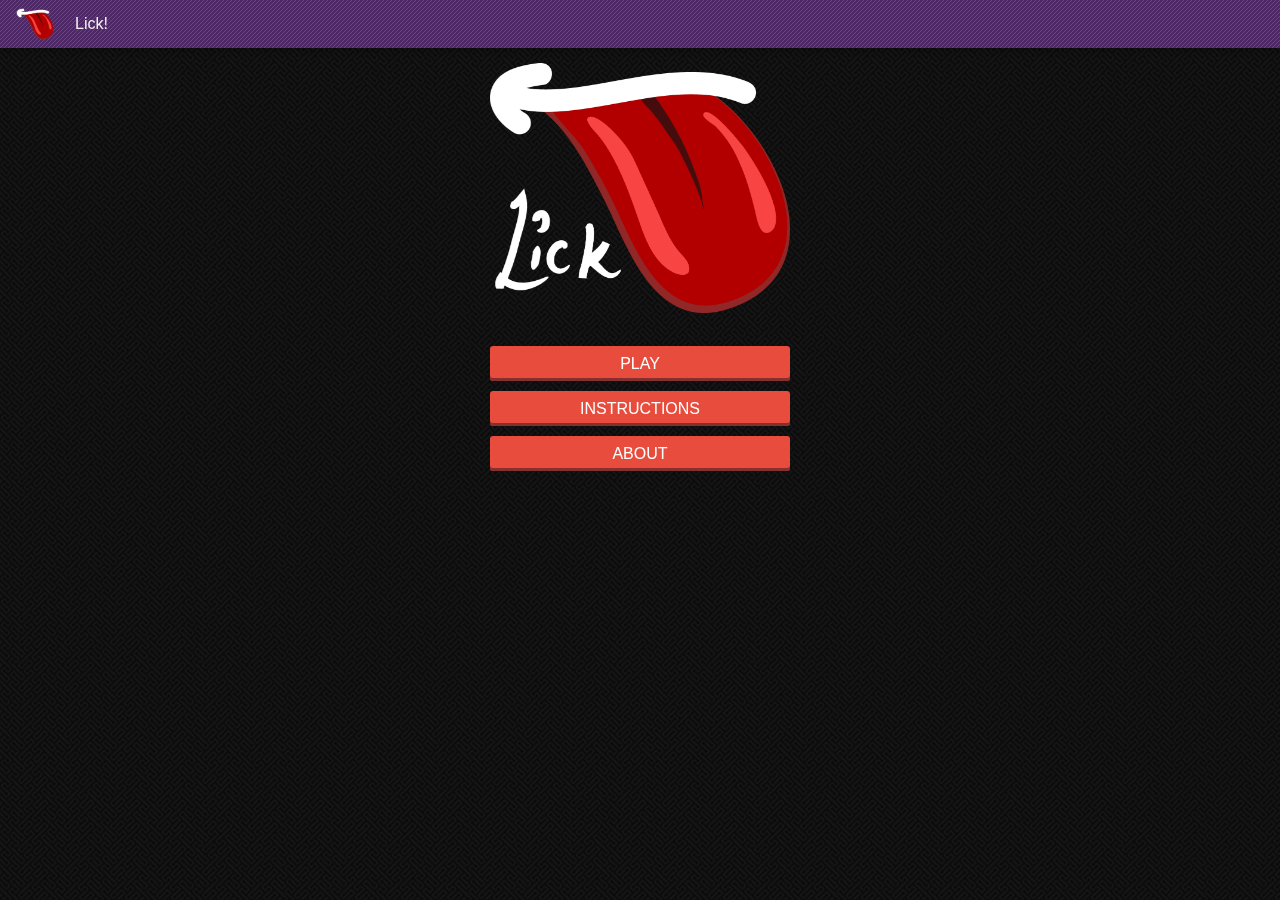
==== commit 158681bd: "Updated the look of the app" ====
--- a/www/index.html
+++ b/www/index.html
@@ -30,7 +30,7 @@
   <div class="page">
     <header class="action-bar fixed-top">
       <a href="#" class="app-icon action">
-        <img src="lib/img/ico/apple-touch-icon-37-precomposed.png">
+        <img src="old_img/mainLogo.png" width="38px" height="32px">
       </a>
       <h1 class="title">Lick!</h1>
     </header>
--- a/www/lib/css/styles.css
+++ b/www/lib/css/styles.css
@@ -1,5 +1,11 @@
 
 /*		Basics list 	*/
+
+/*Colours*/
+/*
+Light Purple	#6F408C
+Dark Purple		#4E2766
+*/
 
 body {
 	background-image: url(../../old_img/patterns/pw_maze_black.png);
@@ -82,6 +88,7 @@
   position: relative;
   padding: 8px 0;
   margin-left: 16px;
+  margin-right: 20px;
   font-size: 24px;
   text-align: center;
   line-height: 24px;
@@ -252,7 +259,7 @@
   box-shadow: 0px -3px 0px 0px #852f2f inset;
     -webkit-box-shadow: 0px -3px 0px 0px #852f2f inset;
      -moz-box-shadow: 0px -3px 0px 0px #852f2f inset;
-  outline: 0 6px #852f2f;
+/*  outline: 0 6px #852f2f;*/
   background-color: #e74c3c;
   -webkit-transition: all 0.1s;
   -moz-transition: all 0.1s;
@@ -290,7 +297,7 @@
   background-color: #c0392b;
   top: 0px;
 }
-
+/*
 [class*="btn2"]:disabled,
 [class*="btn2"].disabled,
 .btn2[disabled],
@@ -313,7 +320,7 @@
 .btn2-block + .btn2-block {
   margin-left: 0;
 }
-
+*/
 
 
 .btn3 {
